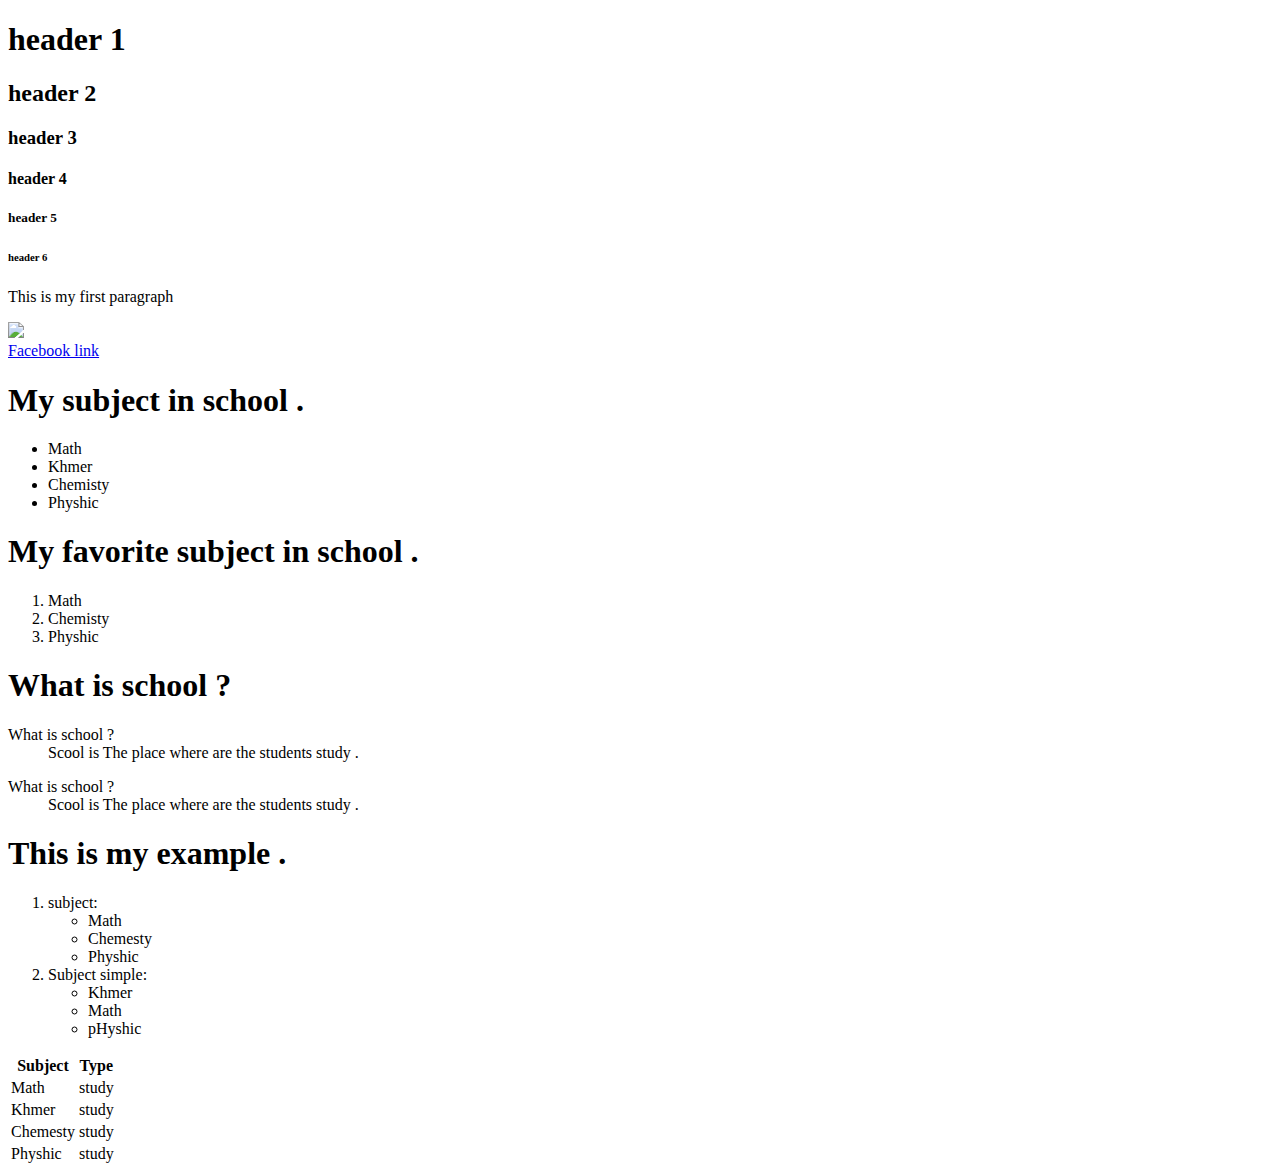
==== index.html @ ea20766a "initialize" ====
<!DOCTYPE html>
<head>
    <title>Undombo website</title>
    
</head>
<body>
    <h1>header 1</h1>
    <h2>header 2</h2>
    <h3>header 3</h3>
    <h4>header 4</h4>
    <h5>header 5</h5>
    <h6>header 6</h6>
    <p>This is my first paragraph</p>
    <img src="/image/downloadpng.png">
    <br>
    <a target="blank" href="https://www.facebook.com/profile.php?id=100046582002106">Facebook link </a>
    <div></div>
    <!-- <div>
        <p>This is my first paragraph</p>
        <img src="/image/downloadpng.png">
    </div> -->
    <!-- My subject in school -->
    <div>
        <h1> My subject in school . </h1>
            <ul>
                <li> Math </li>
                <li> Khmer </li>
                <li> Chemisty </li>
                <li> Physhic</li>
            </ul>
    </div>
    <!-- My favorite subject in school . -->
    <div>
        <h1>My favorite subject in school . </h1>
            <ol>
                <li> Math </li>
                <li> Chemisty </li>
                <li> Physhic </li>
            </ol>
    </div>
    <!-- What is school ? -->
    <!-- <dl> </dl>= Difinition list -->
    <!-- <dl></dl>= Difinition title -->
    <!-- <dd></dd>= Difinition description  -->
    <div>
        <h1> What is school ?</h1>
            <dl>
                <dt> What is school ?</dt>
                <dd> Scool is The place where are the students study .</dd>
            </dl>
            <dl>
                <dt> What is school ?</dt>
                <dd>Scool is The place where are the students study . </dd>
            </dl>
            <div>
                <h1> This is my example .</h1>
                <ol>
                    <li>subject:
                        <ul>
                            <li> Math</li>
                            <li> Chemesty</li>
                            <li> Physhic</li>
                        </ul>
                    </li>
                    <li>Subject simple:
                        <ul>
                            <li> Khmer</li>
                            <li> Math</li>
                            <li> pHyshic</li>
                        </ul>
                    </li>
                </ol>

            </div>
    </div>
    <!-- th = table head -->
    <!-- td= table data -->
    <div>
        <table>
            <tr>
                <th>Subject  </th>
                <th>Type</td>
            </tr>
            <tr>
                <td>Math</td>
                <td>study</td>
            </tr>
            <tr>
                <td>Khmer</td>
                <td>study</td>
            </tr>
            <tr>
                <td>Chemesty</td>
                <td>study</td>
            </tr>
            <tr>
                <td>Physhic</td>
                <td>study</td>
            </tr>
        </table>
    </div>



</body>
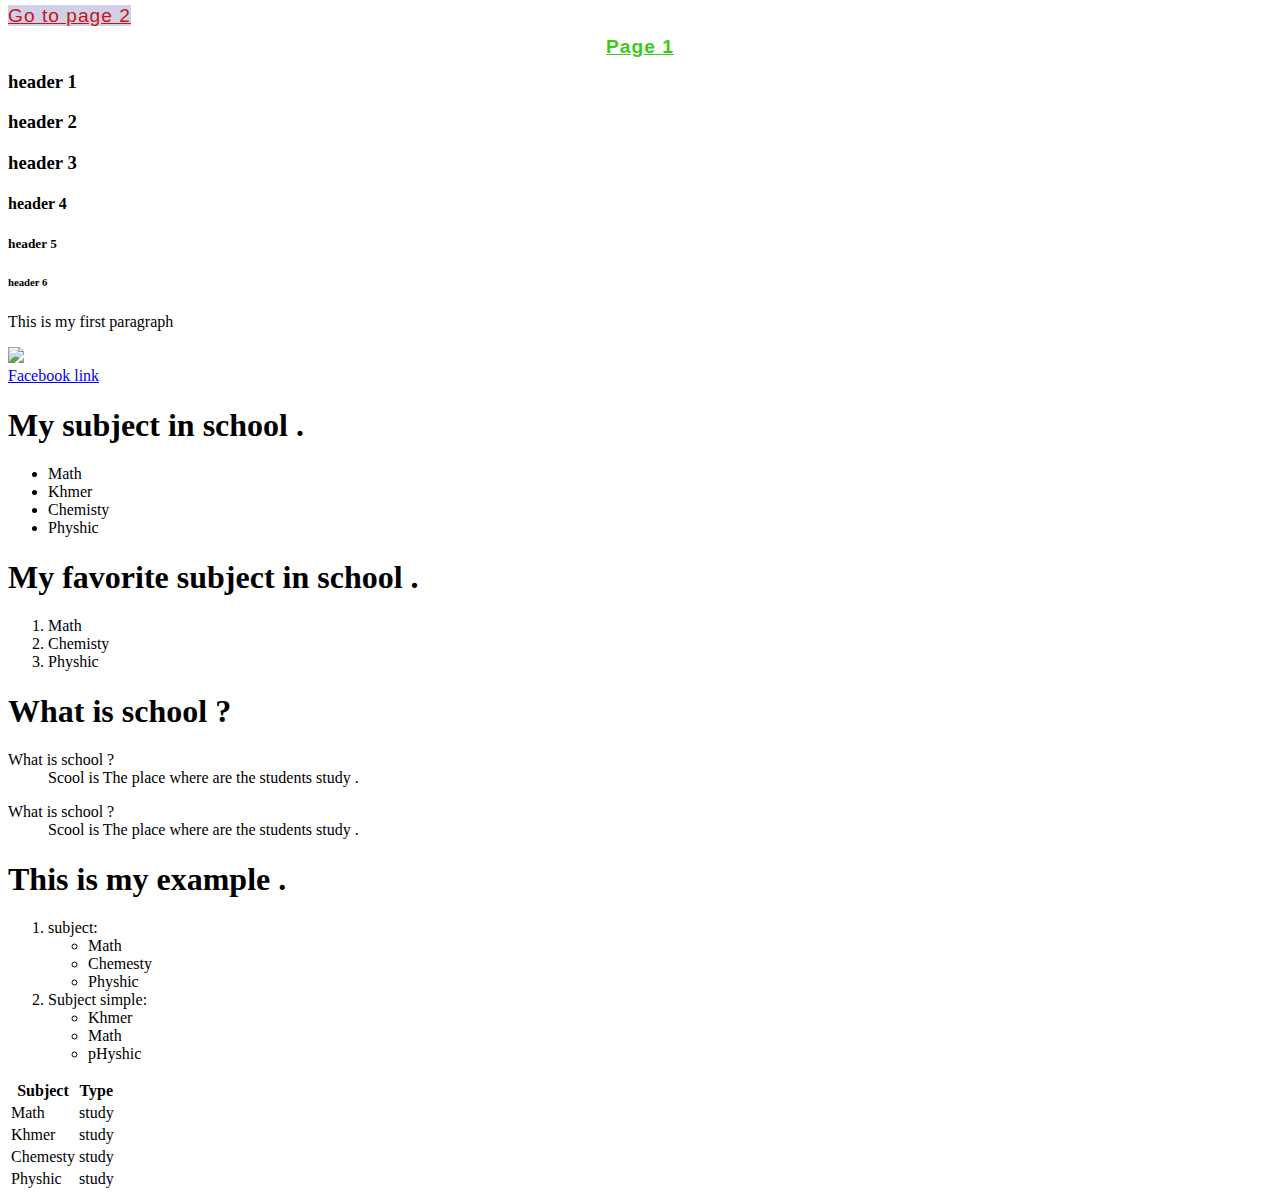
==== commit c03528b2: "initialize" ====
--- a/index.html
+++ b/index.html
@@ -1,11 +1,14 @@
 <!DOCTYPE html>
 <head>
     <title>Undombo website</title>
+    <link rel="stylesheet" href="style.css">
     
 </head>
 <body>
-    <h1>header 1</h1>
-    <h2>header 2</h2>
+    <a class="page1" href="header&footers.html">Go to page 2</a>
+    <h2>Page 1</h2>
+    <h3>header 1</h1>
+    <h3>header 2</h3>
     <h3>header 3</h3>
     <h4>header 4</h4>
     <h5>header 5</h5>
--- a/style.css
+++ b/style.css
@@ -0,0 +1,37 @@
+h2{
+    font-size: larger;
+    font-family: arial;
+    color: rgb(62, 201, 20);
+    text-align: center;
+    text-decoration:underline ;
+    letter-spacing: 1px;
+    line-height: 10px;
+}
+header, footer{
+    font-size: larger;
+    font-family: 'Franklin Gothic Medium', 'Arial Narrow', Arial, sans-serif;
+    color: blue;
+    text-align: center;
+    letter-spacing: 1px;
+    line-height: 30px;
+}
+img{
+    text-align: center;
+}
+.background{
+    background-color: aqua;
+    border-radius: 60px ;
+}
+#underline{
+    border-radius: 60px;
+}
+.page1{
+    font-size: larger;
+    font-family: arial;
+    color: rgb(201, 20, 20);
+    text-align: center;
+    text-decoration:underline ;
+    letter-spacing: 1px;
+    line-height: 10px;
+    background-color: rgb(208, 208, 232);
+}
